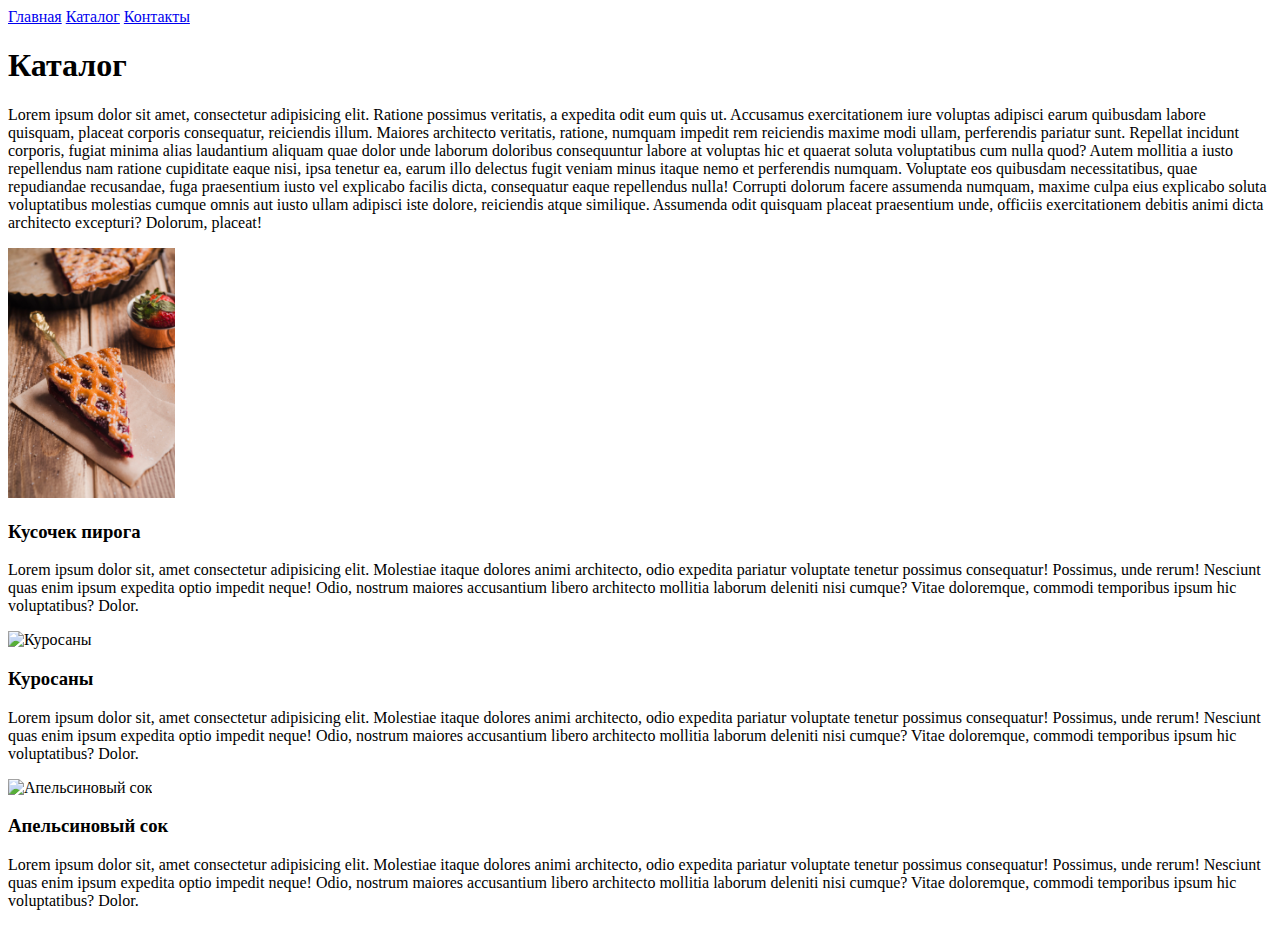
==== catalog/catalog.html @ 1c03946d "homework 1" ====
<!DOCTYPE html>
<html lang="en">
<head>
    <meta charset="UTF-8">
    <meta name="viewport" content="width=device-width, initial-scale=1.0">
    <title>Каталог</title>
</head>
<body>
    <a href="../index.html">Главная</a>
    <a href="#">Каталог</a>
    <a href="../forms/contacts.html">Контакты</a>
    <h1>Каталог</h1>
    <p>Lorem ipsum dolor sit amet, consectetur adipisicing elit. Ratione possimus veritatis, a expedita odit eum quis ut. Accusamus exercitationem iure voluptas adipisci earum quibusdam labore quisquam, placeat corporis consequatur, reiciendis illum. Maiores architecto veritatis, ratione, numquam impedit rem reiciendis maxime modi ullam, perferendis pariatur sunt. Repellat incidunt corporis, fugiat minima alias laudantium aliquam quae dolor unde laborum doloribus consequuntur labore at voluptas hic et quaerat soluta voluptatibus cum nulla quod? Autem mollitia a iusto repellendus nam ratione cupiditate eaque nisi, ipsa tenetur ea, earum illo delectus fugit veniam minus itaque nemo et perferendis numquam. Voluptate eos quibusdam necessitatibus, quae repudiandae recusandae, fuga praesentium iusto vel explicabo facilis dicta, consequatur eaque repellendus nulla! Corrupti dolorum facere assumenda numquam, maxime culpa eius explicabo soluta voluptatibus molestias cumque omnis aut iusto ullam adipisci iste dolore, reiciendis atque similique. Assumenda odit quisquam placeat praesentium unde, officiis exercitationem debitis animi dicta architecto excepturi? Dolorum, placeat!</p>
    <img src="../img/pie.jpg" height="250px" alt="Пирог">
    <h3>Кусочек пирога</h3>
    <p>Lorem ipsum dolor sit, amet consectetur adipisicing elit. Molestiae itaque dolores animi architecto, odio expedita pariatur voluptate tenetur possimus consequatur! Possimus, unde rerum! Nesciunt quas enim ipsum expedita optio impedit neque! Odio, nostrum maiores accusantium libero architecto mollitia laborum deleniti nisi cumque? Vitae doloremque, commodi temporibus ipsum hic voluptatibus? Dolor.</p>
    <img src="../img/kurosan.jpg" height="250px" alt="Куросаны">
    <h3>Куросаны</h3>
    <p>Lorem ipsum dolor sit, amet consectetur adipisicing elit. Molestiae itaque dolores animi architecto, odio expedita pariatur voluptate tenetur possimus consequatur! Possimus, unde rerum! Nesciunt quas enim ipsum expedita optio impedit neque! Odio, nostrum maiores accusantium libero architecto mollitia laborum deleniti nisi cumque? Vitae doloremque, commodi temporibus ipsum hic voluptatibus? Dolor.</p>
    <img src="../img/juice.jpg" height="250px" alt="Апельсиновый сок">
    <h3>Апельсиновый сок</h3>
    <p>Lorem ipsum dolor sit, amet consectetur adipisicing elit. Molestiae itaque dolores animi architecto, odio expedita pariatur voluptate tenetur possimus consequatur! Possimus, unde rerum! Nesciunt quas enim ipsum expedita optio impedit neque! Odio, nostrum maiores accusantium libero architecto mollitia laborum deleniti nisi cumque? Vitae doloremque, commodi temporibus ipsum hic voluptatibus? Dolor.</p>
</body>
</html>
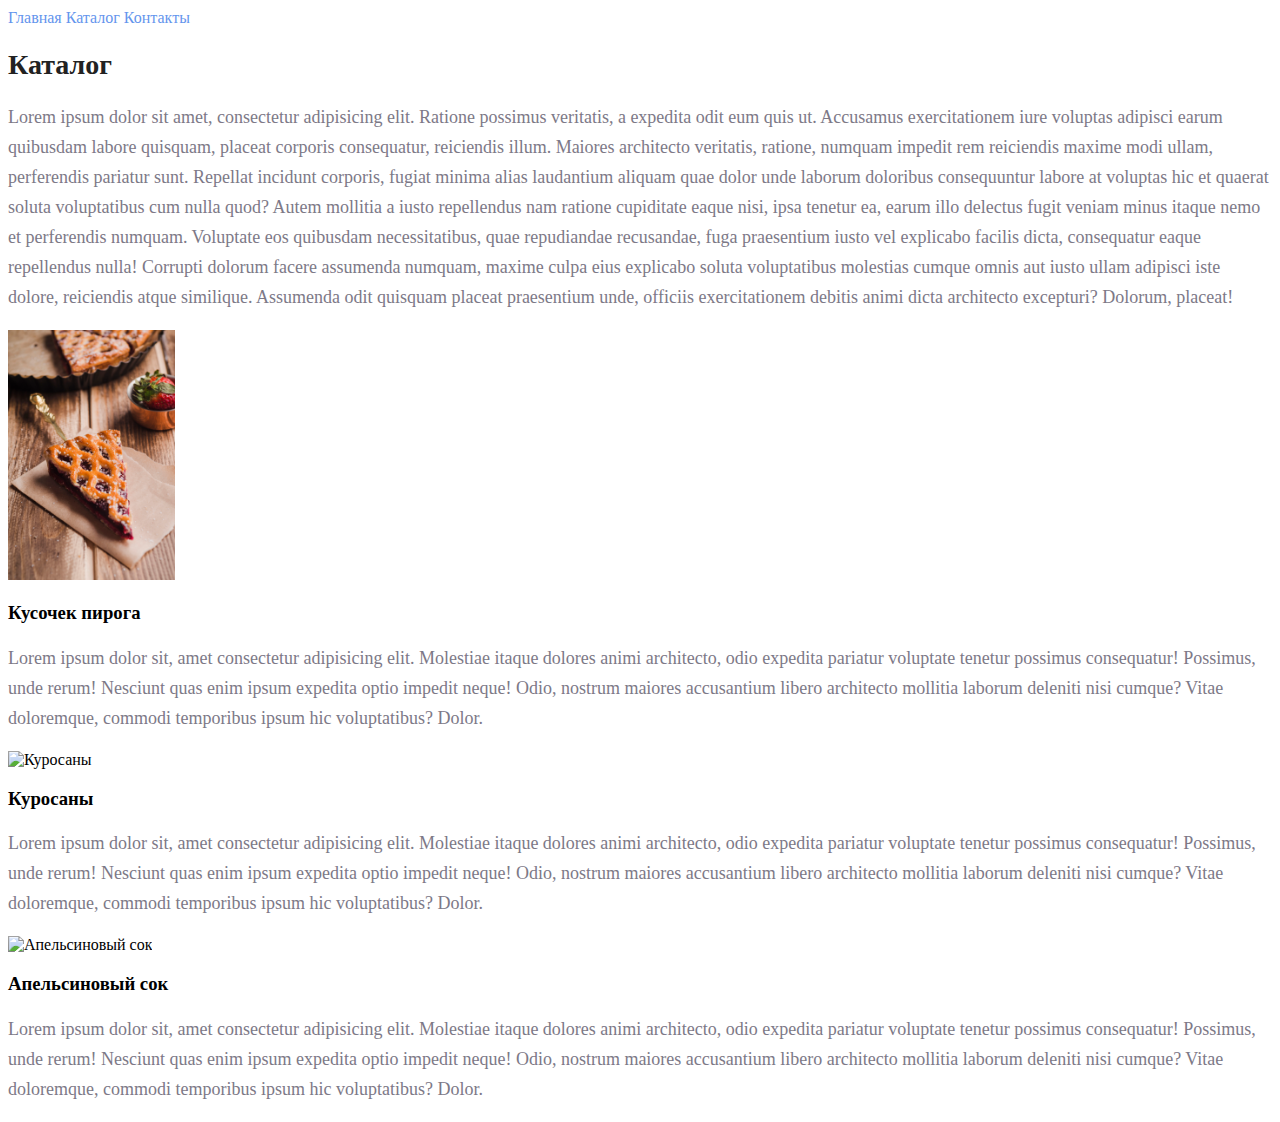
==== commit d78c7670: "homework 2" ====
--- a/catalog/catalog.html
+++ b/catalog/catalog.html
@@ -4,21 +4,22 @@
     <meta charset="UTF-8">
     <meta name="viewport" content="width=device-width, initial-scale=1.0">
     <title>Каталог</title>
+    <link rel="stylesheet" href="../style.css">
 </head>
 <body>
-    <a href="../index.html">Главная</a>
-    <a href="#">Каталог</a>
-    <a href="../forms/contacts.html">Контакты</a>
-    <h1>Каталог</h1>
-    <p>Lorem ipsum dolor sit amet, consectetur adipisicing elit. Ratione possimus veritatis, a expedita odit eum quis ut. Accusamus exercitationem iure voluptas adipisci earum quibusdam labore quisquam, placeat corporis consequatur, reiciendis illum. Maiores architecto veritatis, ratione, numquam impedit rem reiciendis maxime modi ullam, perferendis pariatur sunt. Repellat incidunt corporis, fugiat minima alias laudantium aliquam quae dolor unde laborum doloribus consequuntur labore at voluptas hic et quaerat soluta voluptatibus cum nulla quod? Autem mollitia a iusto repellendus nam ratione cupiditate eaque nisi, ipsa tenetur ea, earum illo delectus fugit veniam minus itaque nemo et perferendis numquam. Voluptate eos quibusdam necessitatibus, quae repudiandae recusandae, fuga praesentium iusto vel explicabo facilis dicta, consequatur eaque repellendus nulla! Corrupti dolorum facere assumenda numquam, maxime culpa eius explicabo soluta voluptatibus molestias cumque omnis aut iusto ullam adipisci iste dolore, reiciendis atque similique. Assumenda odit quisquam placeat praesentium unde, officiis exercitationem debitis animi dicta architecto excepturi? Dolorum, placeat!</p>
+    <a class="links" href="../index.html">Главная</a>
+    <a class="links" href="#">Каталог</a>
+    <a class="links" href="../forms/contacts.html">Контакты</a>
+    <h1 class="headers">Каталог</h1>
+    <p class="simple-text">Lorem ipsum dolor sit amet, consectetur adipisicing elit. Ratione possimus veritatis, a expedita odit eum quis ut. Accusamus exercitationem iure voluptas adipisci earum quibusdam labore quisquam, placeat corporis consequatur, reiciendis illum. Maiores architecto veritatis, ratione, numquam impedit rem reiciendis maxime modi ullam, perferendis pariatur sunt. Repellat incidunt corporis, fugiat minima alias laudantium aliquam quae dolor unde laborum doloribus consequuntur labore at voluptas hic et quaerat soluta voluptatibus cum nulla quod? Autem mollitia a iusto repellendus nam ratione cupiditate eaque nisi, ipsa tenetur ea, earum illo delectus fugit veniam minus itaque nemo et perferendis numquam. Voluptate eos quibusdam necessitatibus, quae repudiandae recusandae, fuga praesentium iusto vel explicabo facilis dicta, consequatur eaque repellendus nulla! Corrupti dolorum facere assumenda numquam, maxime culpa eius explicabo soluta voluptatibus molestias cumque omnis aut iusto ullam adipisci iste dolore, reiciendis atque similique. Assumenda odit quisquam placeat praesentium unde, officiis exercitationem debitis animi dicta architecto excepturi? Dolorum, placeat!</p>
     <img src="../img/pie.jpg" height="250px" alt="Пирог">
     <h3>Кусочек пирога</h3>
-    <p>Lorem ipsum dolor sit, amet consectetur adipisicing elit. Molestiae itaque dolores animi architecto, odio expedita pariatur voluptate tenetur possimus consequatur! Possimus, unde rerum! Nesciunt quas enim ipsum expedita optio impedit neque! Odio, nostrum maiores accusantium libero architecto mollitia laborum deleniti nisi cumque? Vitae doloremque, commodi temporibus ipsum hic voluptatibus? Dolor.</p>
+    <p class="simple-text">Lorem ipsum dolor sit, amet consectetur adipisicing elit. Molestiae itaque dolores animi architecto, odio expedita pariatur voluptate tenetur possimus consequatur! Possimus, unde rerum! Nesciunt quas enim ipsum expedita optio impedit neque! Odio, nostrum maiores accusantium libero architecto mollitia laborum deleniti nisi cumque? Vitae doloremque, commodi temporibus ipsum hic voluptatibus? Dolor.</p>
     <img src="../img/kurosan.jpg" height="250px" alt="Куросаны">
     <h3>Куросаны</h3>
-    <p>Lorem ipsum dolor sit, amet consectetur adipisicing elit. Molestiae itaque dolores animi architecto, odio expedita pariatur voluptate tenetur possimus consequatur! Possimus, unde rerum! Nesciunt quas enim ipsum expedita optio impedit neque! Odio, nostrum maiores accusantium libero architecto mollitia laborum deleniti nisi cumque? Vitae doloremque, commodi temporibus ipsum hic voluptatibus? Dolor.</p>
+    <p class="simple-text">Lorem ipsum dolor sit, amet consectetur adipisicing elit. Molestiae itaque dolores animi architecto, odio expedita pariatur voluptate tenetur possimus consequatur! Possimus, unde rerum! Nesciunt quas enim ipsum expedita optio impedit neque! Odio, nostrum maiores accusantium libero architecto mollitia laborum deleniti nisi cumque? Vitae doloremque, commodi temporibus ipsum hic voluptatibus? Dolor.</p>
     <img src="../img/juice.jpg" height="250px" alt="Апельсиновый сок">
     <h3>Апельсиновый сок</h3>
-    <p>Lorem ipsum dolor sit, amet consectetur adipisicing elit. Molestiae itaque dolores animi architecto, odio expedita pariatur voluptate tenetur possimus consequatur! Possimus, unde rerum! Nesciunt quas enim ipsum expedita optio impedit neque! Odio, nostrum maiores accusantium libero architecto mollitia laborum deleniti nisi cumque? Vitae doloremque, commodi temporibus ipsum hic voluptatibus? Dolor.</p>
+    <p class="simple-text">Lorem ipsum dolor sit, amet consectetur adipisicing elit. Molestiae itaque dolores animi architecto, odio expedita pariatur voluptate tenetur possimus consequatur! Possimus, unde rerum! Nesciunt quas enim ipsum expedita optio impedit neque! Odio, nostrum maiores accusantium libero architecto mollitia laborum deleniti nisi cumque? Vitae doloremque, commodi temporibus ipsum hic voluptatibus? Dolor.</p>
 </body>
 </html>--- a/style.css
+++ b/style.css
@@ -0,0 +1,32 @@
+a {
+    text-decoration: none;
+}
+
+.links {
+    color: cornflowerblue;
+    font-size: 16px;
+    line-height: 20px;
+}
+
+.headers {
+    color: #222222;
+    font-size: 28px;
+    line-height: 36px;
+    font-weight: bold;
+}
+
+.simple-text {
+    font-style: normal;
+    font-weight: 300;
+    font-size: 18px;
+    line-height: 30px;
+    color: #7D7987
+}
+
+.style-h2 {
+    color: coral;
+    font-style: normal;
+    font-weight: 700;
+    font-size: 36px;
+    line-height: 80px;
+}